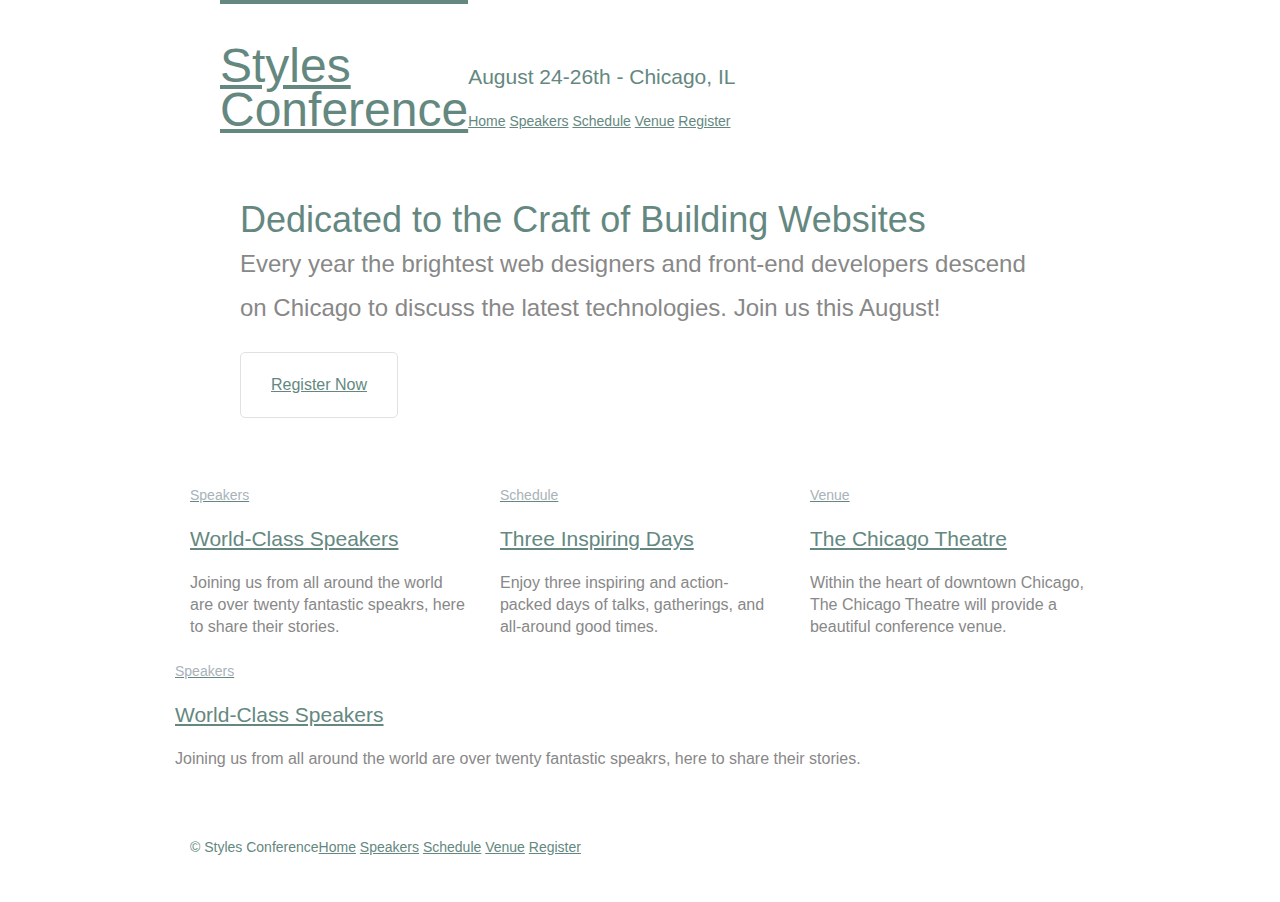
==== index.html @ de3d0cb8 "First Commit" ====
<!DOCTYPE html>
<html lang="en">
  <head>
  	<meta charset='utf-8'>
  	<title>Styles Conference</title>

  	<link rel="stylesheet" href='assets/stylesheets/main.css'>

  </head>
  <body>
  	<header class="container group">
      <section class="container">
  	  	<h1 class="logo"><a href="index.html">Styles <br> Conference</a></h1>
      </section>
	  	<h3 class="tagline">August 24-26th - Chicago, IL</h3>

	  	<nav class="primary-nav">
    		<a href="index.html">Home</a>
    		<a href="speakers.html">Speakers</a>
		    <a href="schedule.html">Schedule</a>
		    <a href="venue.html">Venue</a>
		    <a href="register.html">Register</a>
		</nav>

  	</header>

  	<section class="hero container">
  		<h2>Dedicated to the Craft of Building Websites</h2>
  		<p>Every year the brightest web designers and front-end developers descend on Chicago to discuss the latest technologies. Join us this August!</p>

  		<a href="register.html" class="btn btn-alt">Register Now</a>
    </section>

		<section class="grid">

      <!-- Speakers -->

      <section class="teaser col-1-3">
  			<a href="speakers.html">
    			<h5>Speakers</h5>
    			<h3>World-Class Speakers</h3>
  			</a>
  			<p>Joining us from all around the world are over twenty fantastic speakrs, here to share their stories.</p>
      </section><!--

        Schedule

      --><section class="col-1-3">
          <a href="schedule.html">
            <h5>Schedule</h5>
            <h3>Three Inspiring Days</h3>
          </a>
          <p>Enjoy three inspiring and action-packed days of talks, gatherings, and all-around good times.</p>
      </section><!--

        Venue

      --><section class="col-1-3">
          <a href="venue.html">
            <h5>Venue</h5>
            <h3>The Chicago Theatre</h3>
          </a>
          <p>Within the heart of downtown Chicago, The Chicago Theatre will provide a beautiful conference venue.</p>
      </section>

  <section>
    <a href="speakers.html">
      <h5>Speakers</h5>
      <h3>World-Class Speakers</h3>
    </a>
    <p>Joining us from all around the world are over twenty fantastic speakrs, here to share their stories.</p>
</section>

		</section>

  	<footer class="primary-footer container group">
  		<small>&copy; Styles Conference</small>

  		<nav>
    		<a href="index.html">Home</a>
    		<a href="speakers.html">Speakers</a>
		    <a href="schedule.html">Schedule</a>
		    <a href="venue.html">Venue</a>
		    <a href="register.html">Register</a>
		</nav>

  	</footer>
  </body>
</html>
---- assets/stylesheets/main.css ----
/* http://meyerweb.com/eric/tools/css/reset/
   v2.0 | 20110126
   License: none (public domain)
*/

html, body, div, span, applet, object, iframe,
h1, h2, h3, h4, h5, h6, p, blockquote, pre,
a, abbr, acronym, address, big, cite, code,
del, dfn, em, img, ins, kbd, q, s, samp,
small, strike, strong, sub, sup, tt, var,
b, u, i, center,
dl, dt, dd, ol, ul, li,
fieldset, form, label, legend,
table, caption, tbody, tfoot, thead, tr, th, td,
article, aside, canvas, details, embed,
figure, figcaption, footer, header, hgroup,
menu, nav, output, ruby, section, summary,
time, mark, audio, video {
	margin: 0;
	padding: 0;
	border: 0;
	font-size: 100%;
	font: inherit;
	vertical-align: baseline;
}
/* HTML5 display-role reset for older browsers */
article, aside, details, figcaption, figure,
footer, header, hgroup, menu, nav, section {
	display: block;
}
body {
	line-height: 1;
}
ol, ul {
	list-style: none;
}
blockquote, q {
	quotes: none;
}
blockquote:before, blockquote:after,
q:before, q:after {
	content: '';
	content: none;
}
table {
	border-collapse: collapse;
	border-spacing: 0;
}

/*
  ========================================
  Custom styles
  ========================================
*/
body {
  color: #888;
  font: 300 16px/22px "Open Sans", "Helvetica Neue", Helvetica, Arial, sans-serif;
}

h1, h2, h3, h4 {
  color: #648880;
}

h1 {
  font-size: 36px;
  line-height: 44px;
}
h2 {
  font-size: 24px;
  line-height: 44px;
}
h3 {
  font-size: 21px;
}
h4 {
  font-size: 18px;
}

h5 {
  color: #a9b2b9;
  font-size: 14px;
  font-weight: 400;
}

strong {
  font-weight: 400;
}
cite, em {
  font-style: italic;
}

/*
  ========================================
  Links
  ========================================
*/

a:hover {
  color: #a9b2b9;
}
a {
  color: #648880;
}

/*
  ========================================
  Grid
  ========================================
*/

*,
*:before,
*:after {
  -webkit-box-sizing: border-box;
     -moz-box-sizing: border-box;
          box-sizing: border-box;
}

.container,
.grid {
  margin: 0 auto;
  width: 960px;
}
.container {
  padding-left: 30px;
  padding-right: 30px;
}

.col-1-3 {
	width: 33.33%;
}

.col-2-3 {
	width: 66.66%;
}

.col-1-3,
.col-2-3 {
  display: inline-block;
  vertical-align: top;
}

.grid,
.col-1-3,
.col-2-3 {
  padding-left: 15px;
  padding-right: 15px;
}
/*
  ========================================
  Clearfix
  ========================================
*/
.group:before,
.group:after {
  content: "";
  display: table;
}
.group:after {
  clear: both;
}
.group {
  clear: both;
  *zoom: 1;
}

/*
  ========================================
  Typography
  ========================================
*/

h1, h3, h4, h5, p {
  margin-bottom: 22px;
}

/*
  ========================================
  Buttons
  ========================================
*/

.btn {
  border-radius: 5px;
  display: inline-block;
  margin: 0;
}

.btn-alt {
  border: 1px solid #dfe2e5;
  padding: 10px 30px;
}

/*
  ========================================
  Home
  ========================================
*/

.hero {
  line-height: 44px;
  padding: 22px 80px 66px 80px;
}
.hero h2 {
  font-size: 36px;
}
.hero p {
  font-size: 24px;
}
.teaser a:hover h3 {
  color: #a9b2b9;
}

/*
  ========================================
  Primary header
  ========================================
*/

.logo {
	border-top: 4px solid #648880;
  float: left;
  font-size: 48px;
  line-height: 44px;
  padding: 40px 0 22px 0;
}

.tagline {
  margin: 66px 0 22px 0;
}

.primary-nav {
  font-size: 14px;
  font-weight: 400;
}

/*
  ========================================
  Primary footer
  ========================================
*/
.primary-footer {
	color: #648880;
  font-size: 14px;
  padding-bottom: 44px;
  padding-top: 44px;
}

.primary-footer small {
  float: left;
	font-weight: 400;
}
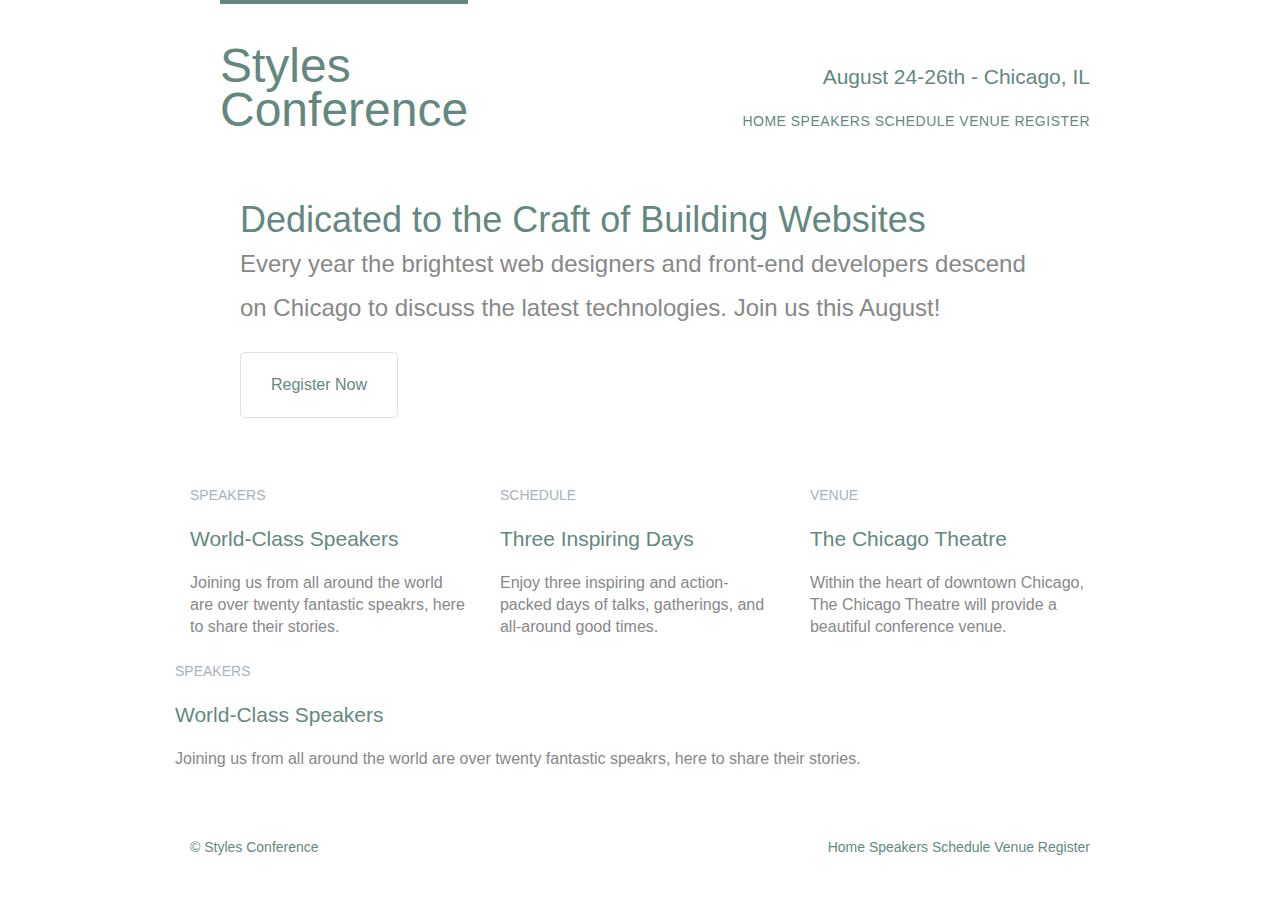
==== commit 78d6fc0d: "Remove link text decoration" ====
--- a/index.html
+++ b/index.html
@@ -14,7 +14,7 @@
       </section>
 	  	<h3 class="tagline">August 24-26th - Chicago, IL</h3>
 
-	  	<nav class="primary-nav">
+	  	<nav class="nav primary-nav">
     		<a href="index.html">Home</a>
     		<a href="speakers.html">Speakers</a>
 		    <a href="schedule.html">Schedule</a>
@@ -76,7 +76,7 @@
   	<footer class="primary-footer container group">
   		<small>&copy; Styles Conference</small>
 
-  		<nav>
+  		<nav class="nav">
     		<a href="index.html">Home</a>
     		<a href="speakers.html">Speakers</a>
 		    <a href="schedule.html">Schedule</a>
--- a/assets/stylesheets/main.css
+++ b/assets/stylesheets/main.css
@@ -80,6 +80,7 @@
   color: #a9b2b9;
   font-size: 14px;
   font-weight: 400;
+  text-transform: uppercase;
 }
 
 strong {
@@ -91,17 +92,32 @@
 
 /*
   ========================================
+  Navigation
+  ========================================
+*/
+
+.nav {
+  text-align: right;
+}
+
+/*
+  ========================================
   Links
   ========================================
 */
+
+a {
+  color: #648880;
+  text-decoration: none;
+}
 
 a:hover {
   color: #a9b2b9;
 }
-a {
-  color: #648880;
-}
-
+
+p a {
+  border-bottom: 1px solid #dfe2e5;
+}
 /*
   ========================================
   Grid
@@ -227,11 +243,14 @@
 
 .tagline {
   margin: 66px 0 22px 0;
+  text-align: right;
 }
 
 .primary-nav {
   font-size: 14px;
   font-weight: 400;
+  letter-spacing: .5px;
+  text-transform: uppercase;
 }
 
 /*
